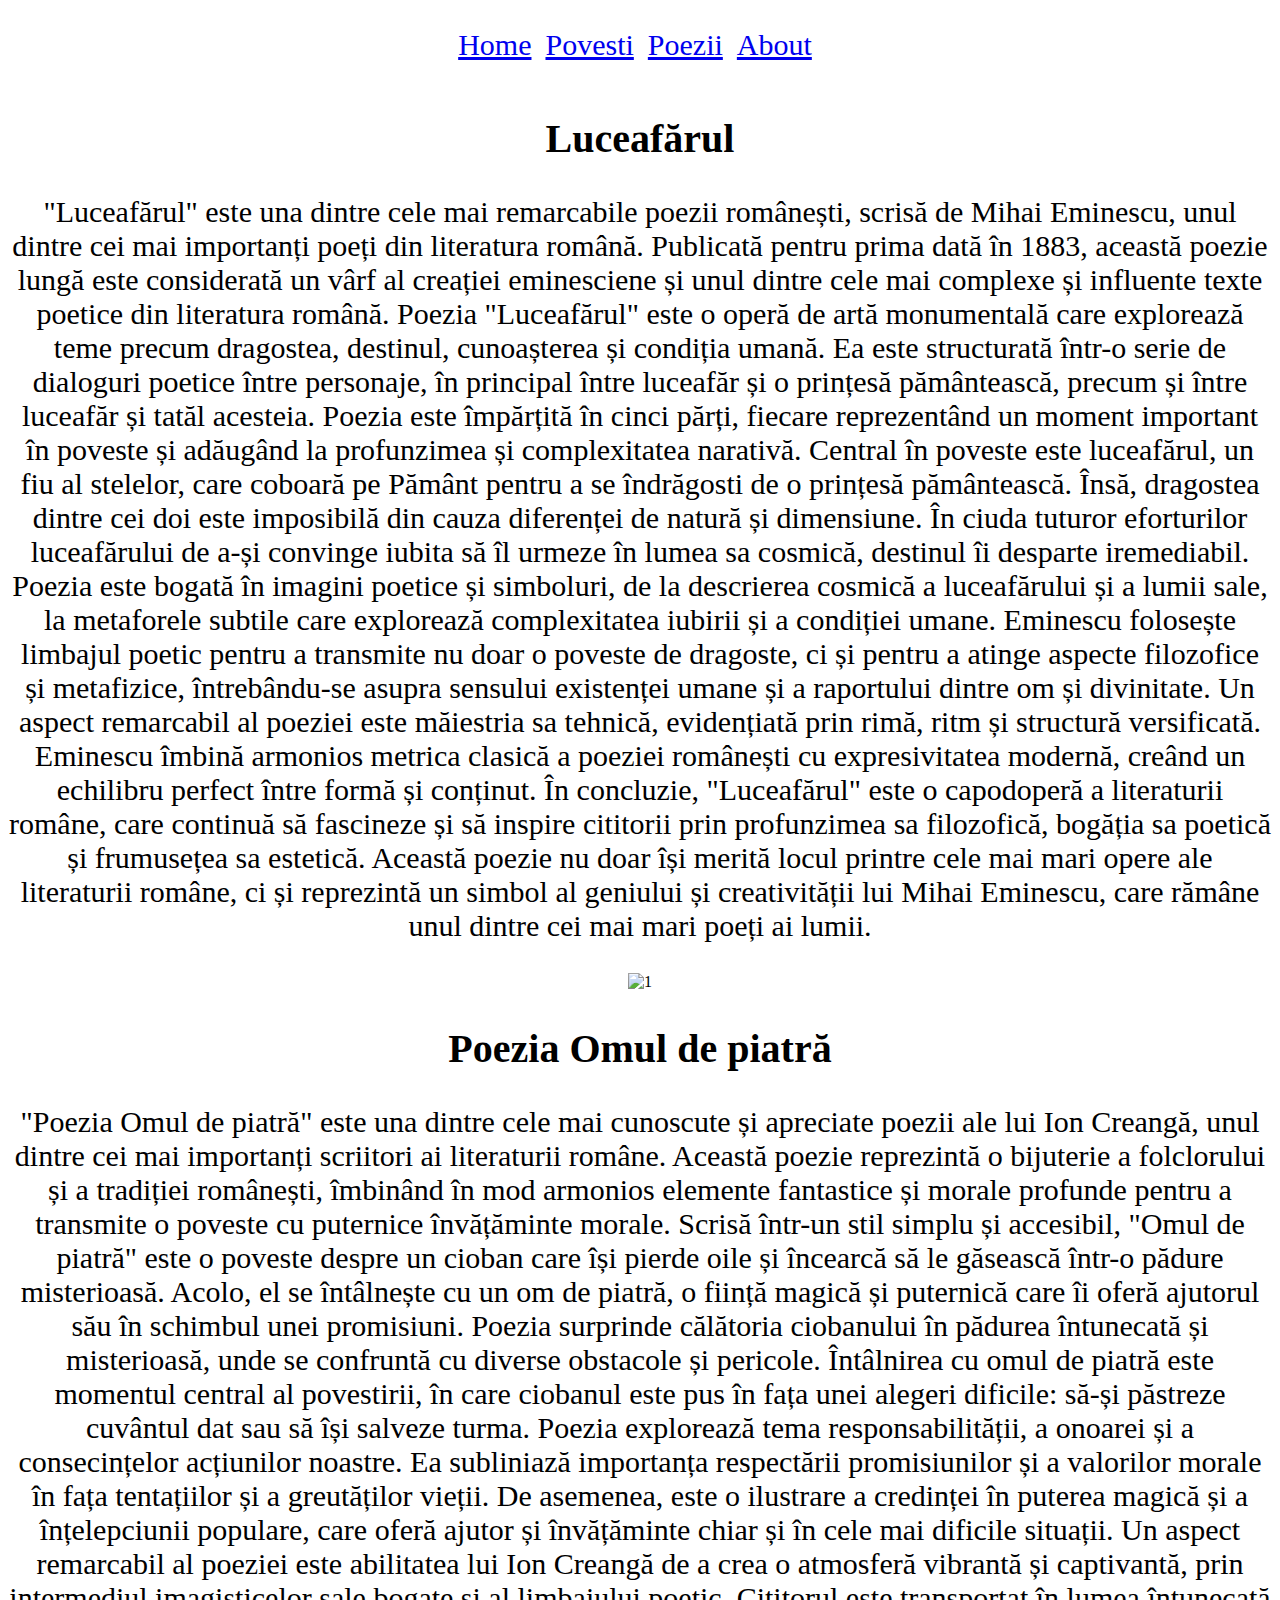
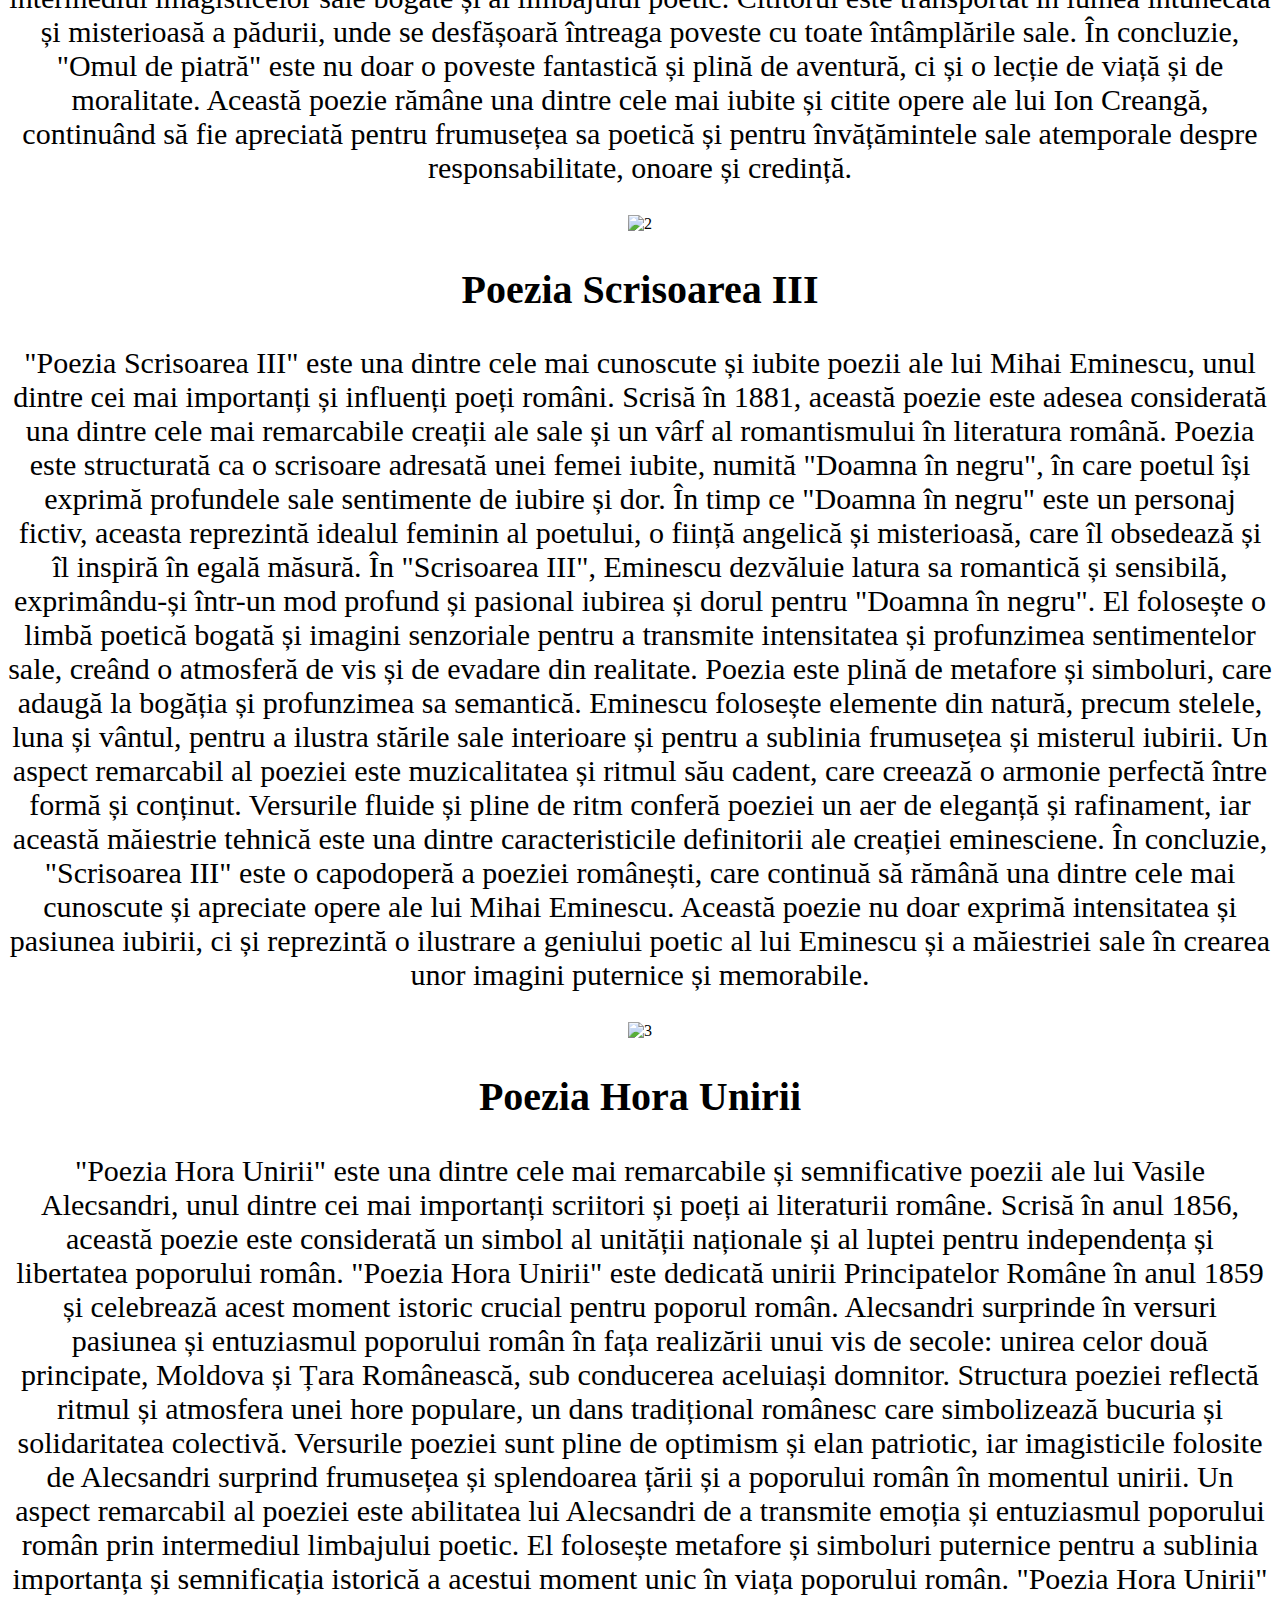
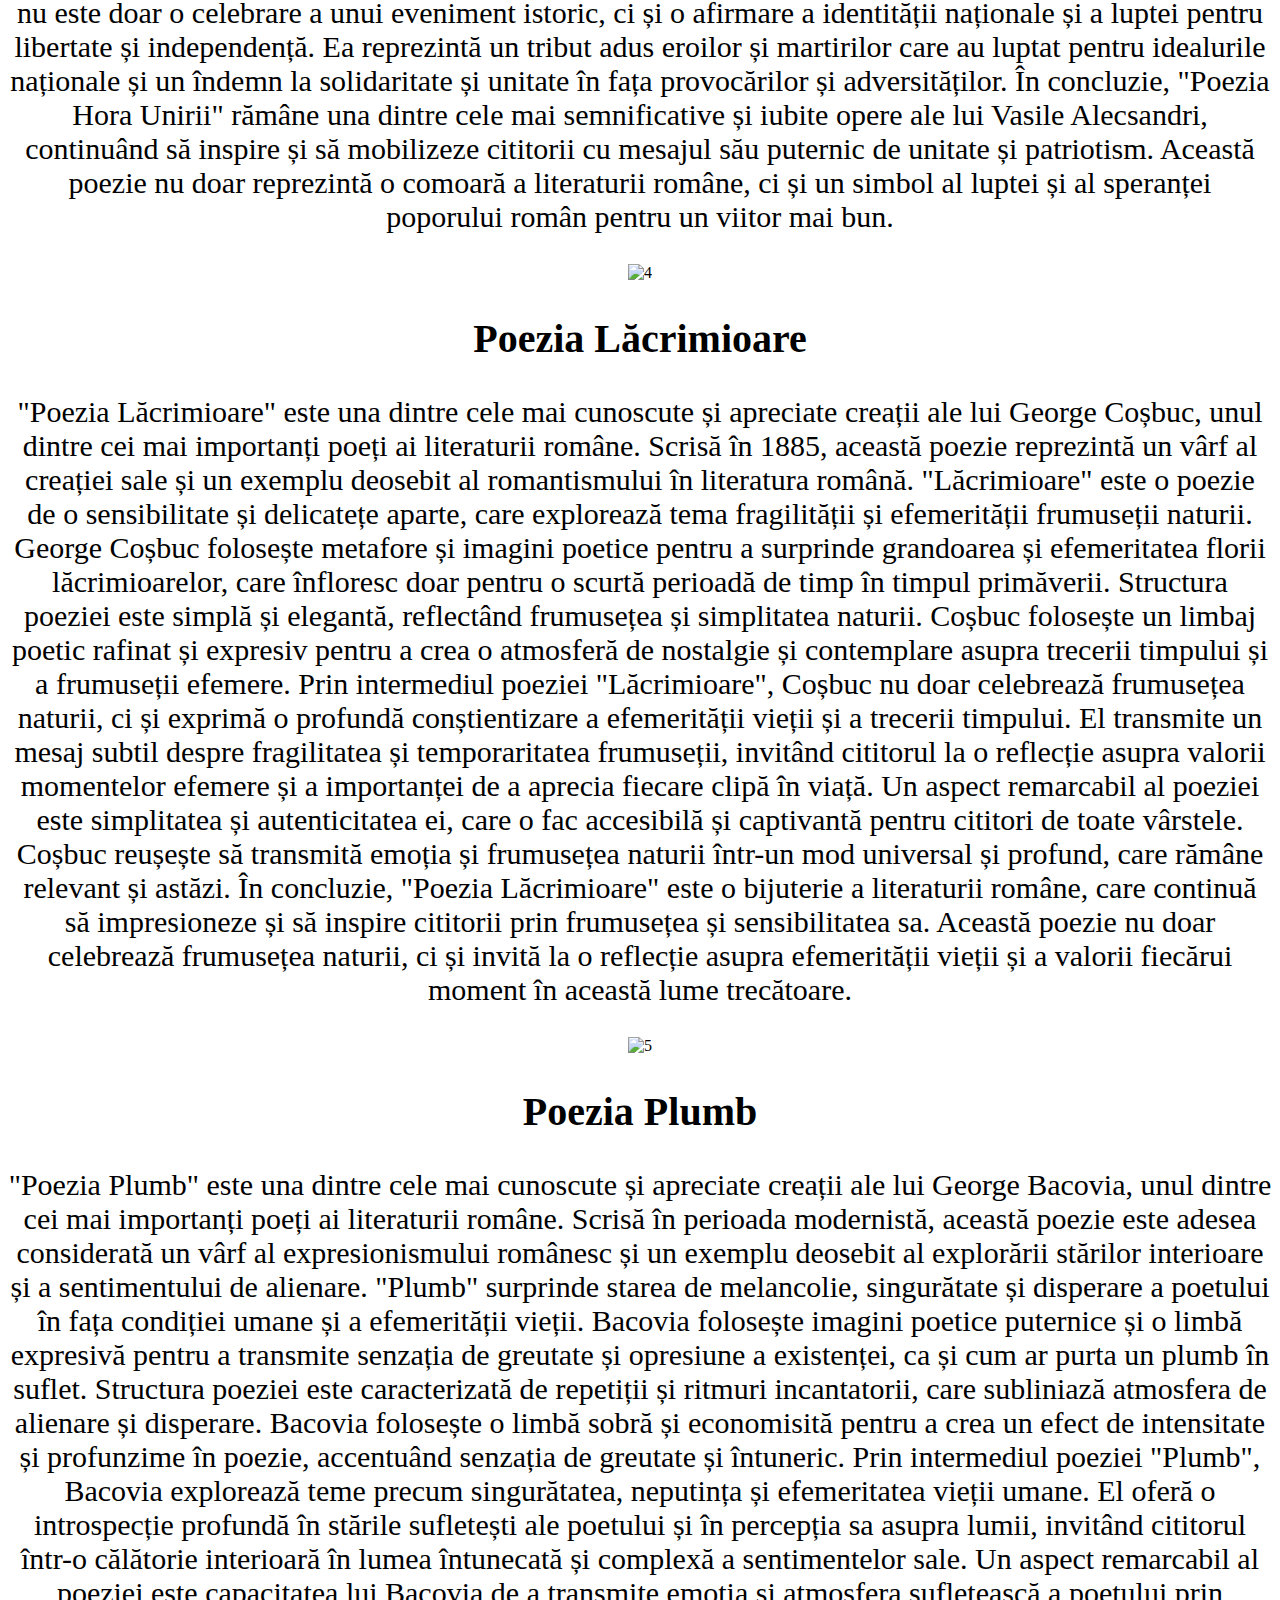
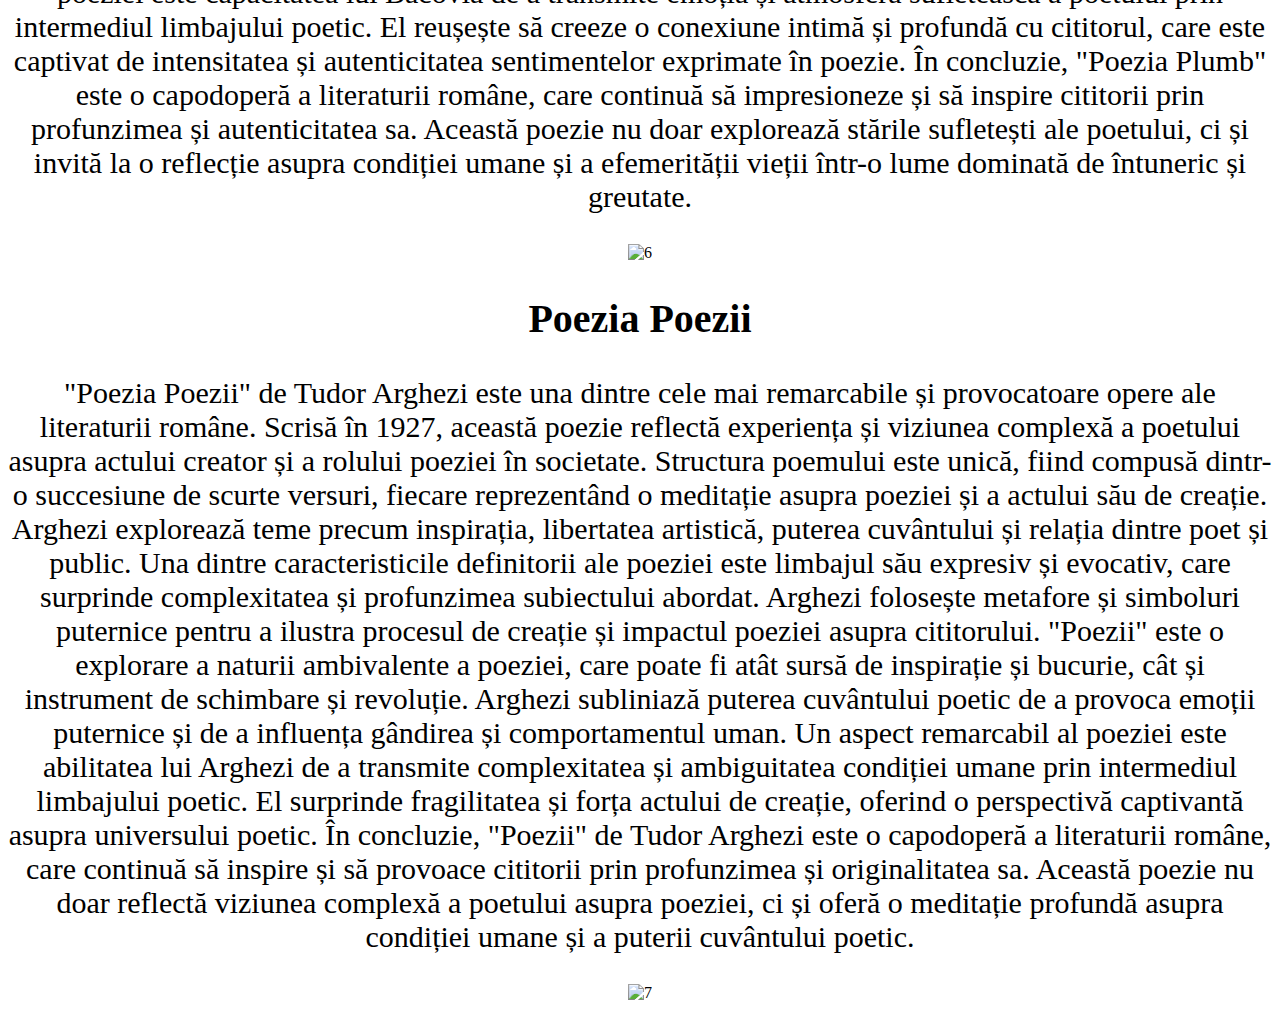
==== poezii.html @ 5ae7f4f9 "Add files via upload" ====
<!DOCTYPE html>
<head>
    <title>Poezii</title>
    <link rel="stylesheet" href="style.css">
</head>
<body>
    <ul>
        <li><a href="index.html">Home</a></li>
        <li><a href="povesti.html">Povesti</a></li>
        <li><a href="poezii.html">Poezii</a></li>
        <li><a href="conctacte.html">About</a></li>
    </ul>
    <center>
        <h2>Luceafărul</h2>
    <p>
        "Luceafărul" este una dintre cele mai remarcabile poezii românești, scrisă de Mihai Eminescu, unul dintre cei mai importanți poeți din literatura română. Publicată pentru prima dată în 1883, această poezie lungă este considerată un vârf al creației eminesciene și unul dintre cele mai complexe și influente texte poetice din literatura română.

Poezia "Luceafărul" este o operă de artă monumentală care explorează teme precum dragostea, destinul, cunoașterea și condiția umană. Ea este structurată într-o serie de dialoguri poetice între personaje, în principal între luceafăr și o prințesă pământească, precum și între luceafăr și tatăl acesteia. Poezia este împărțită în cinci părți, fiecare reprezentând un moment important în poveste și adăugând la profunzimea și complexitatea narativă.

Central în poveste este luceafărul, un fiu al stelelor, care coboară pe Pământ pentru a se îndrăgosti de o prințesă pământească. Însă, dragostea dintre cei doi este imposibilă din cauza diferenței de natură și dimensiune. În ciuda tuturor eforturilor luceafărului de a-și convinge iubita să îl urmeze în lumea sa cosmică, destinul îi desparte iremediabil.

Poezia este bogată în imagini poetice și simboluri, de la descrierea cosmică a luceafărului și a lumii sale, la metaforele subtile care explorează complexitatea iubirii și a condiției umane. Eminescu folosește limbajul poetic pentru a transmite nu doar o poveste de dragoste, ci și pentru a atinge aspecte filozofice și metafizice, întrebându-se asupra sensului existenței umane și a raportului dintre om și divinitate.

Un aspect remarcabil al poeziei este măiestria sa tehnică, evidențiată prin rimă, ritm și structură versificată. Eminescu îmbină armonios metrica clasică a poeziei românești cu expresivitatea modernă, creând un echilibru perfect între formă și conținut.

În concluzie, "Luceafărul" este o capodoperă a literaturii române, care continuă să fascineze și să inspire cititorii prin profunzimea sa filozofică, bogăția sa poetică și frumusețea sa estetică. Această poezie nu doar își merită locul printre cele mai mari opere ale literaturii române, ci și reprezintă un simbol al geniului și creativității lui Mihai Eminescu, care rămâne unul dintre cei mai mari poeți ai lumii.
    </p>
    <img src="https://upload.wikimedia.org/wikipedia/commons/e/e5/Lasc%C4%83r_Vorel_-_Luceaf%C4%83rul,_15_(28)_apr_1904.png" alt="1">
    <h2>Poezia Omul de piatră</h2>
    <p>
        "Poezia Omul de piatră" este una dintre cele mai cunoscute și apreciate poezii ale lui Ion Creangă, unul dintre cei mai importanți scriitori ai literaturii române. Această poezie reprezintă o bijuterie a folclorului și a tradiției românești, îmbinând în mod armonios elemente fantastice și morale profunde pentru a transmite o poveste cu puternice învățăminte morale.

Scrisă într-un stil simplu și accesibil, "Omul de piatră" este o poveste despre un cioban care își pierde oile și încearcă să le găsească într-o pădure misterioasă. Acolo, el se întâlnește cu un om de piatră, o ființă magică și puternică care îi oferă ajutorul său în schimbul unei promisiuni.

Poezia surprinde călătoria ciobanului în pădurea întunecată și misterioasă, unde se confruntă cu diverse obstacole și pericole. Întâlnirea cu omul de piatră este momentul central al povestirii, în care ciobanul este pus în fața unei alegeri dificile: să-și păstreze cuvântul dat sau să își salveze turma.

Poezia explorează tema responsabilității, a onoarei și a consecințelor acțiunilor noastre. Ea subliniază importanța respectării promisiunilor și a valorilor morale în fața tentațiilor și a greutăților vieții. De asemenea, este o ilustrare a credinței în puterea magică și a înțelepciunii populare, care oferă ajutor și învățăminte chiar și în cele mai dificile situații.

Un aspect remarcabil al poeziei este abilitatea lui Ion Creangă de a crea o atmosferă vibrantă și captivantă, prin intermediul imagisticelor sale bogate și al limbajului poetic. Cititorul este transportat în lumea întunecată și misterioasă a pădurii, unde se desfășoară întreaga poveste cu toate întâmplările sale.

În concluzie, "Omul de piatră" este nu doar o poveste fantastică și plină de aventură, ci și o lecție de viață și de moralitate. Această poezie rămâne una dintre cele mai iubite și citite opere ale lui Ion Creangă, continuând să fie apreciată pentru frumusețea sa poetică și pentru învățămintele sale atemporale despre responsabilitate, onoare și credință.
    </p>
    <img src="https://imagini.cartea.ro/carti_48/Carte_Omul-de-piatra_48785c.jpg" alt="2">
    <h2>Poezia Scrisoarea III</h2>
    <p>
        "Poezia Scrisoarea III" este una dintre cele mai cunoscute și iubite poezii ale lui Mihai Eminescu, unul dintre cei mai importanți și influenți poeți români. Scrisă în 1881, această poezie este adesea considerată una dintre cele mai remarcabile creații ale sale și un vârf al romantismului în literatura română.

Poezia este structurată ca o scrisoare adresată unei femei iubite, numită "Doamna în negru", în care poetul își exprimă profundele sale sentimente de iubire și dor. În timp ce "Doamna în negru" este un personaj fictiv, aceasta reprezintă idealul feminin al poetului, o ființă angelică și misterioasă, care îl obsedează și îl inspiră în egală măsură.

În "Scrisoarea III", Eminescu dezvăluie latura sa romantică și sensibilă, exprimându-și într-un mod profund și pasional iubirea și dorul pentru "Doamna în negru". El folosește o limbă poetică bogată și imagini senzoriale pentru a transmite intensitatea și profunzimea sentimentelor sale, creând o atmosferă de vis și de evadare din realitate.

Poezia este plină de metafore și simboluri, care adaugă la bogăția și profunzimea sa semantică. Eminescu folosește elemente din natură, precum stelele, luna și vântul, pentru a ilustra stările sale interioare și pentru a sublinia frumusețea și misterul iubirii.

Un aspect remarcabil al poeziei este muzicalitatea și ritmul său cadent, care creează o armonie perfectă între formă și conținut. Versurile fluide și pline de ritm conferă poeziei un aer de eleganță și rafinament, iar această măiestrie tehnică este una dintre caracteristicile definitorii ale creației eminesciene.

În concluzie, "Scrisoarea III" este o capodoperă a poeziei românești, care continuă să rămână una dintre cele mai cunoscute și apreciate opere ale lui Mihai Eminescu. Această poezie nu doar exprimă intensitatea și pasiunea iubirii, ci și reprezintă o ilustrare a geniului poetic al lui Eminescu și a măiestriei sale în crearea unor imagini puternice și memorabile.
    </p>
    <img src="https://cdn.adh.reperio.news/image-4/42993560-12c5-4316-b05a-12938066422a/index.jpeg?p=a=1&co=1.05&w=595&h=991&f=webp" alt="3">
    <h2>Poezia Hora Unirii</h2>
    <p>
        "Poezia Hora Unirii" este una dintre cele mai remarcabile și semnificative poezii ale lui Vasile Alecsandri, unul dintre cei mai importanți scriitori și poeți ai literaturii române. Scrisă în anul 1856, această poezie este considerată un simbol al unității naționale și al luptei pentru independența și libertatea poporului român.

"Poezia Hora Unirii" este dedicată unirii Principatelor Române în anul 1859 și celebrează acest moment istoric crucial pentru poporul român. Alecsandri surprinde în versuri pasiunea și entuziasmul poporului român în fața realizării unui vis de secole: unirea celor două principate, Moldova și Țara Românească, sub conducerea aceluiași domnitor.

Structura poeziei reflectă ritmul și atmosfera unei hore populare, un dans tradițional românesc care simbolizează bucuria și solidaritatea colectivă. Versurile poeziei sunt pline de optimism și elan patriotic, iar imagisticile folosite de Alecsandri surprind frumusețea și splendoarea țării și a poporului român în momentul unirii.

Un aspect remarcabil al poeziei este abilitatea lui Alecsandri de a transmite emoția și entuziasmul poporului român prin intermediul limbajului poetic. El folosește metafore și simboluri puternice pentru a sublinia importanța și semnificația istorică a acestui moment unic în viața poporului român.

"Poezia Hora Unirii" nu este doar o celebrare a unui eveniment istoric, ci și o afirmare a identității naționale și a luptei pentru libertate și independență. Ea reprezintă un tribut adus eroilor și martirilor care au luptat pentru idealurile naționale și un îndemn la solidaritate și unitate în fața provocărilor și adversităților.

În concluzie, "Poezia Hora Unirii" rămâne una dintre cele mai semnificative și iubite opere ale lui Vasile Alecsandri, continuând să inspire și să mobilizeze cititorii cu mesajul său puternic de unitate și patriotism. Această poezie nu doar reprezintă o comoară a literaturii române, ci și un simbol al luptei și al speranței poporului român pentru un viitor mai bun.
    </p>
    <img src="http://www.universdecopil.ro/images/stories/educatie/24-ianuarie-1859-unirea-principatelor/hora-unirii.JPG" alt="4">
    <h2>Poezia Lăcrimioare</h2>
    <p>
        "Poezia Lăcrimioare" este una dintre cele mai cunoscute și apreciate creații ale lui George Coșbuc, unul dintre cei mai importanți poeți ai literaturii române. Scrisă în 1885, această poezie reprezintă un vârf al creației sale și un exemplu deosebit al romantismului în literatura română.

"Lăcrimioare" este o poezie de o sensibilitate și delicatețe aparte, care explorează tema fragilității și efemerității frumuseții naturii. George Coșbuc folosește metafore și imagini poetice pentru a surprinde grandoarea și efemeritatea florii lăcrimioarelor, care înfloresc doar pentru o scurtă perioadă de timp în timpul primăverii.

Structura poeziei este simplă și elegantă, reflectând frumusețea și simplitatea naturii. Coșbuc folosește un limbaj poetic rafinat și expresiv pentru a crea o atmosferă de nostalgie și contemplare asupra trecerii timpului și a frumuseții efemere.

Prin intermediul poeziei "Lăcrimioare", Coșbuc nu doar celebrează frumusețea naturii, ci și exprimă o profundă conștientizare a efemerității vieții și a trecerii timpului. El transmite un mesaj subtil despre fragilitatea și temporaritatea frumuseții, invitând cititorul la o reflecție asupra valorii momentelor efemere și a importanței de a aprecia fiecare clipă în viață.

Un aspect remarcabil al poeziei este simplitatea și autenticitatea ei, care o fac accesibilă și captivantă pentru cititori de toate vârstele. Coșbuc reușește să transmită emoția și frumusețea naturii într-un mod universal și profund, care rămâne relevant și astăzi.

În concluzie, "Poezia Lăcrimioare" este o bijuterie a literaturii române, care continuă să impresioneze și să inspire cititorii prin frumusețea și sensibilitatea sa. Această poezie nu doar celebrează frumusețea naturii, ci și invită la o reflecție asupra efemerității vieții și a valorii fiecărui moment în această lume trecătoare.
    </p>
    <img src="https://www.cerculpoetilor.net/uploads/3/0/2/7/30271727/540px-convallaria-oliv-r2_orig.jpg" alt="5">
    <h2>Poezia Plumb</h2>
    <p>
        "Poezia Plumb" este una dintre cele mai cunoscute și apreciate creații ale lui George Bacovia, unul dintre cei mai importanți poeți ai literaturii române. Scrisă în perioada modernistă, această poezie este adesea considerată un vârf al expresionismului românesc și un exemplu deosebit al explorării stărilor interioare și a sentimentului de alienare.

"Plumb" surprinde starea de melancolie, singurătate și disperare a poetului în fața condiției umane și a efemerității vieții. Bacovia folosește imagini poetice puternice și o limbă expresivă pentru a transmite senzația de greutate și opresiune a existenței, ca și cum ar purta un plumb în suflet.

Structura poeziei este caracterizată de repetiții și ritmuri incantatorii, care subliniază atmosfera de alienare și disperare. Bacovia folosește o limbă sobră și economisită pentru a crea un efect de intensitate și profunzime în poezie, accentuând senzația de greutate și întuneric.

Prin intermediul poeziei "Plumb", Bacovia explorează teme precum singurătatea, neputința și efemeritatea vieții umane. El oferă o introspecție profundă în stările sufletești ale poetului și în percepția sa asupra lumii, invitând cititorul într-o călătorie interioară în lumea întunecată și complexă a sentimentelor sale.

Un aspect remarcabil al poeziei este capacitatea lui Bacovia de a transmite emoția și atmosfera sufletească a poetului prin intermediul limbajului poetic. El reușește să creeze o conexiune intimă și profundă cu cititorul, care este captivat de intensitatea și autenticitatea sentimentelor exprimate în poezie.

În concluzie, "Poezia Plumb" este o capodoperă a literaturii române, care continuă să impresioneze și să inspire cititorii prin profunzimea și autenticitatea sa. Această poezie nu doar explorează stările sufletești ale poetului, ci și invită la o reflecție asupra condiției umane și a efemerității vieții într-o lume dominată de întuneric și greutate.
    </p>
    <img src="https://i0.wp.com/colectionaradecarti.ro/wp-content/uploads/2020/10/plumb-de-george-bacovia-14889048512451594106.jpg?resize=390,600&ssl=1" alt="6">
    <h2>Poezia Poezii</h2>
    <p>
        "Poezia Poezii" de Tudor Arghezi este una dintre cele mai remarcabile și provocatoare opere ale literaturii române. Scrisă în 1927, această poezie reflectă experiența și viziunea complexă a poetului asupra actului creator și a rolului poeziei în societate.

Structura poemului este unică, fiind compusă dintr-o succesiune de scurte versuri, fiecare reprezentând o meditație asupra poeziei și a actului său de creație. Arghezi explorează teme precum inspirația, libertatea artistică, puterea cuvântului și relația dintre poet și public.

Una dintre caracteristicile definitorii ale poeziei este limbajul său expresiv și evocativ, care surprinde complexitatea și profunzimea subiectului abordat. Arghezi folosește metafore și simboluri puternice pentru a ilustra procesul de creație și impactul poeziei asupra cititorului.

"Poezii" este o explorare a naturii ambivalente a poeziei, care poate fi atât sursă de inspirație și bucurie, cât și instrument de schimbare și revoluție. Arghezi subliniază puterea cuvântului poetic de a provoca emoții puternice și de a influența gândirea și comportamentul uman.

Un aspect remarcabil al poeziei este abilitatea lui Arghezi de a transmite complexitatea și ambiguitatea condiției umane prin intermediul limbajului poetic. El surprinde fragilitatea și forța actului de creație, oferind o perspectivă captivantă asupra universului poetic.

În concluzie, "Poezii" de Tudor Arghezi este o capodoperă a literaturii române, care continuă să inspire și să provoace cititorii prin profunzimea și originalitatea sa. Această poezie nu doar reflectă viziunea complexă a poetului asupra poeziei, ci și oferă o meditație profundă asupra condiției umane și a puterii cuvântului poetic.
    </p>
    <img src="https://lh5.googleusercontent.com/X843iPgU1DtfO8-LtByjH-lCjgA4KMPuvLqFcxlMJPJfjYSa6szBRWSJm89xKRwieog1nGhuCzjSun7lIZDfBYNqPm_-GAGJ4KsikcfUYt0PCKYGylbru2x0BhffPSqzq-_YPxON2AnH9kzhTMHHMq4" alt="7">
    </center>
    
</body>
---- style.css ----
ul {
    list-style-type: none;
    margin: 0;
    padding: 20px 30px;
    text-align: center;
    color: rgb(0, 0, 0);
}
ul li {
    display: inline;
    margin-right: 10px;
    font-size: 30px;
}
ol {
    font-size: 40px;
    text-align: center;
}
p {
    text-align: center;
    color: rgb(0, 0, 0);
    font-size: 30px;
}
h1 {
    text-align: center;
    font-size: 40px;
}
h2 {
    text-align: center;
    font-size: 40px;
}
img  {
    text-align: center;
}
table {
    width: 100%;
    border-collapse: collapse;
}
th, td {
    border: 1px solid black;
    padding: 8px;
    text-align: left;
}
th {
    background-color: #f2f2f2;
}
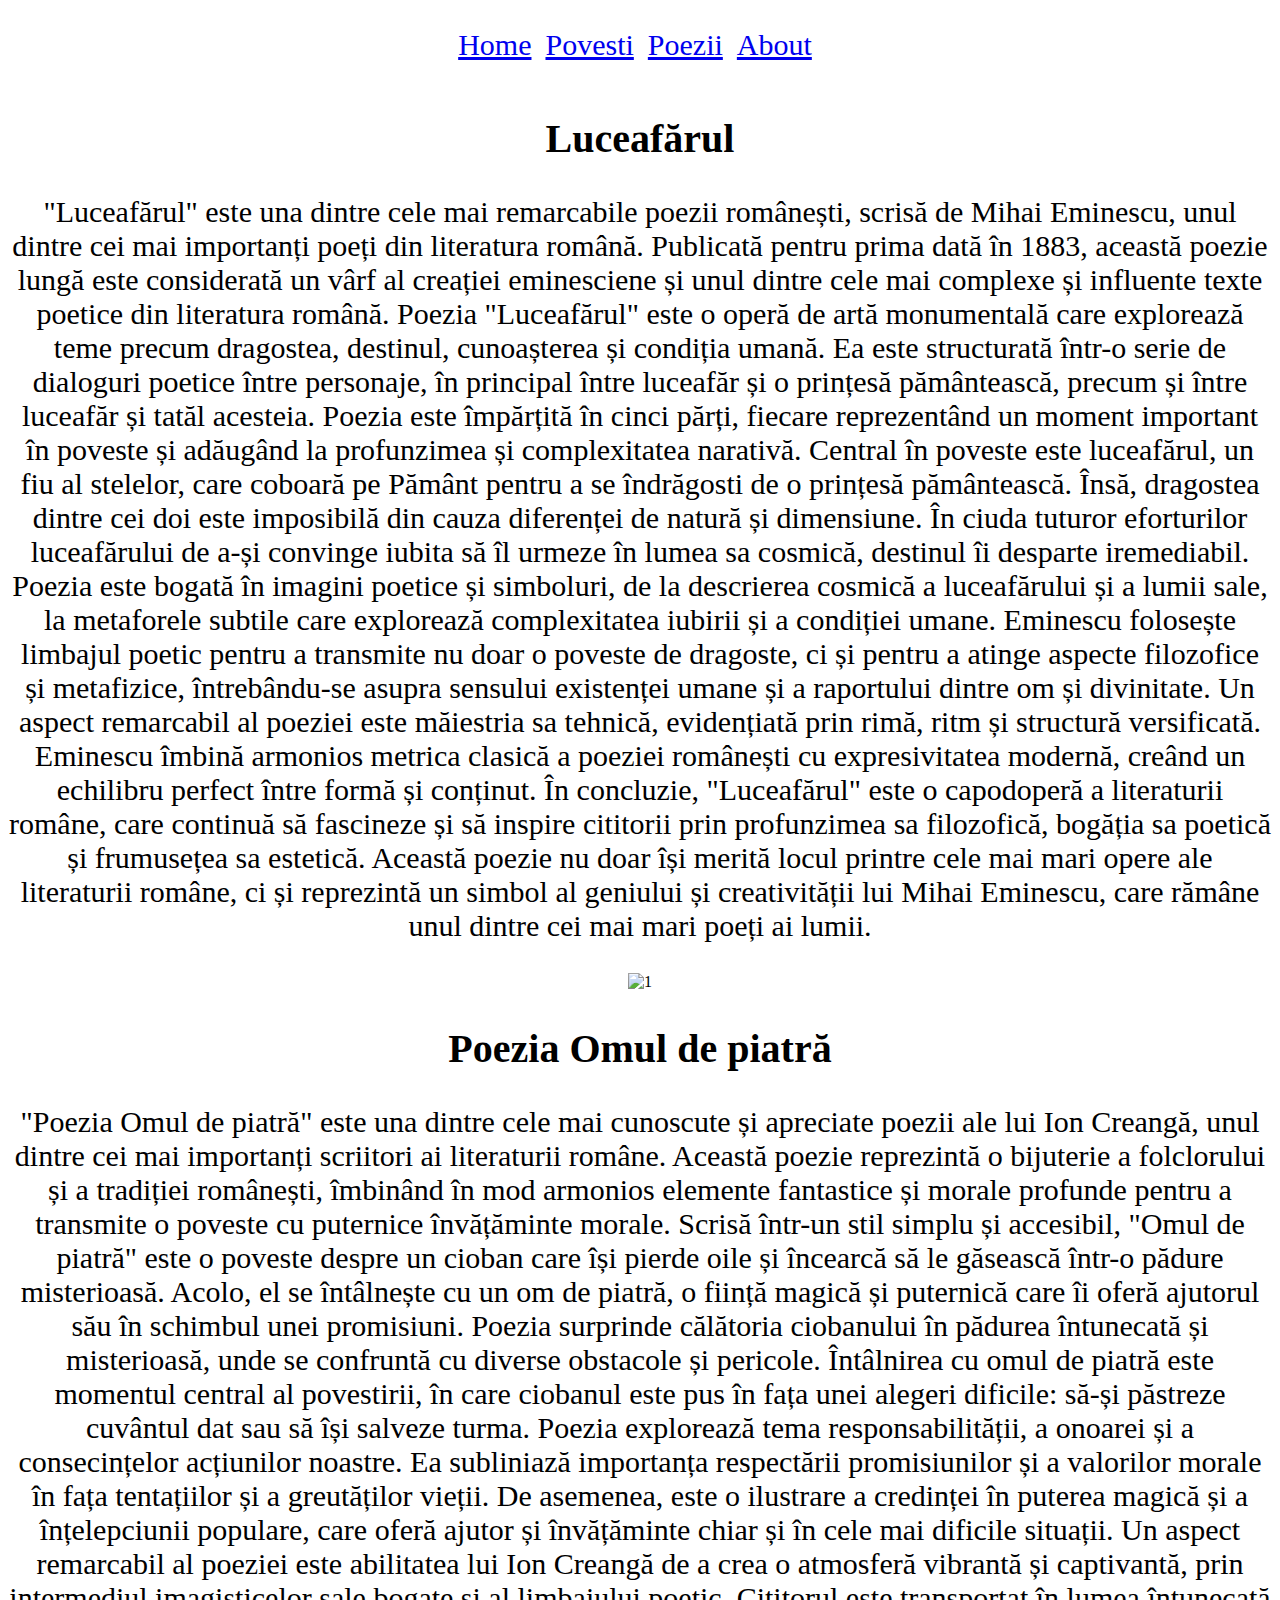
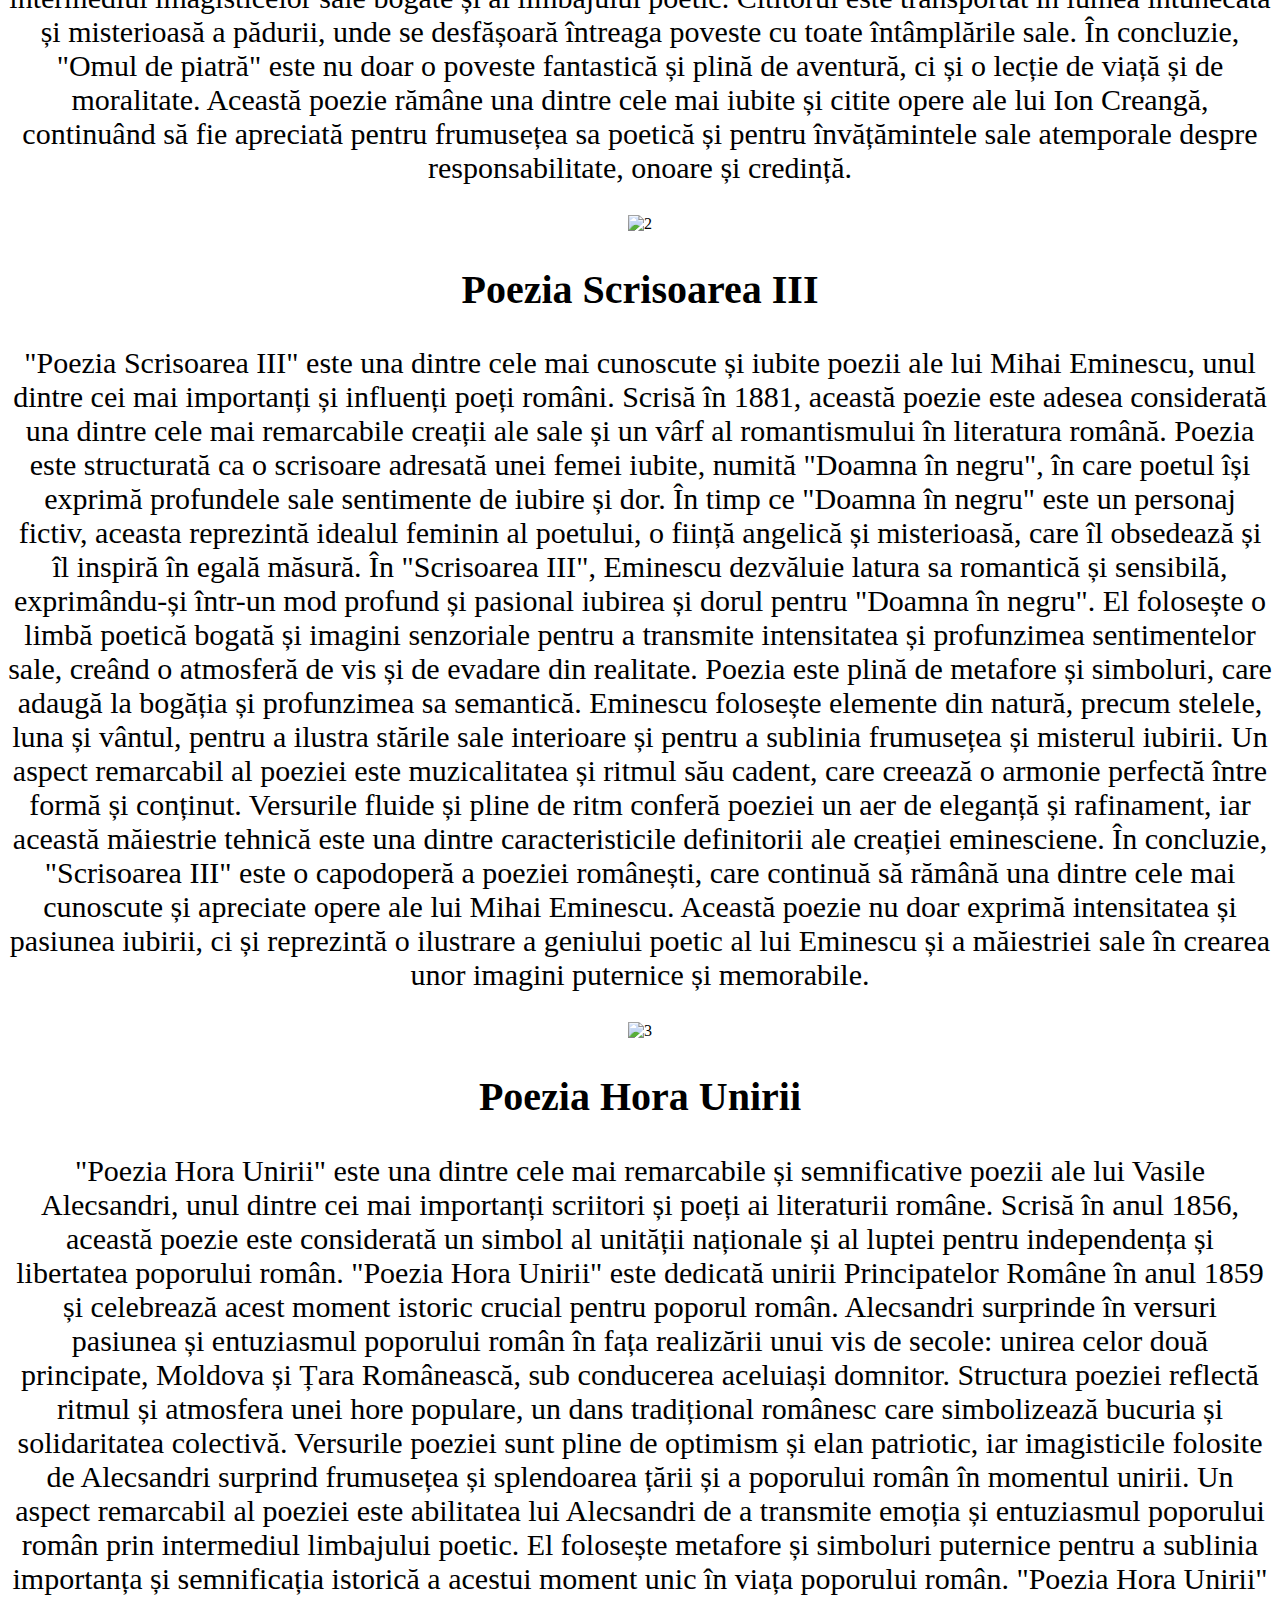
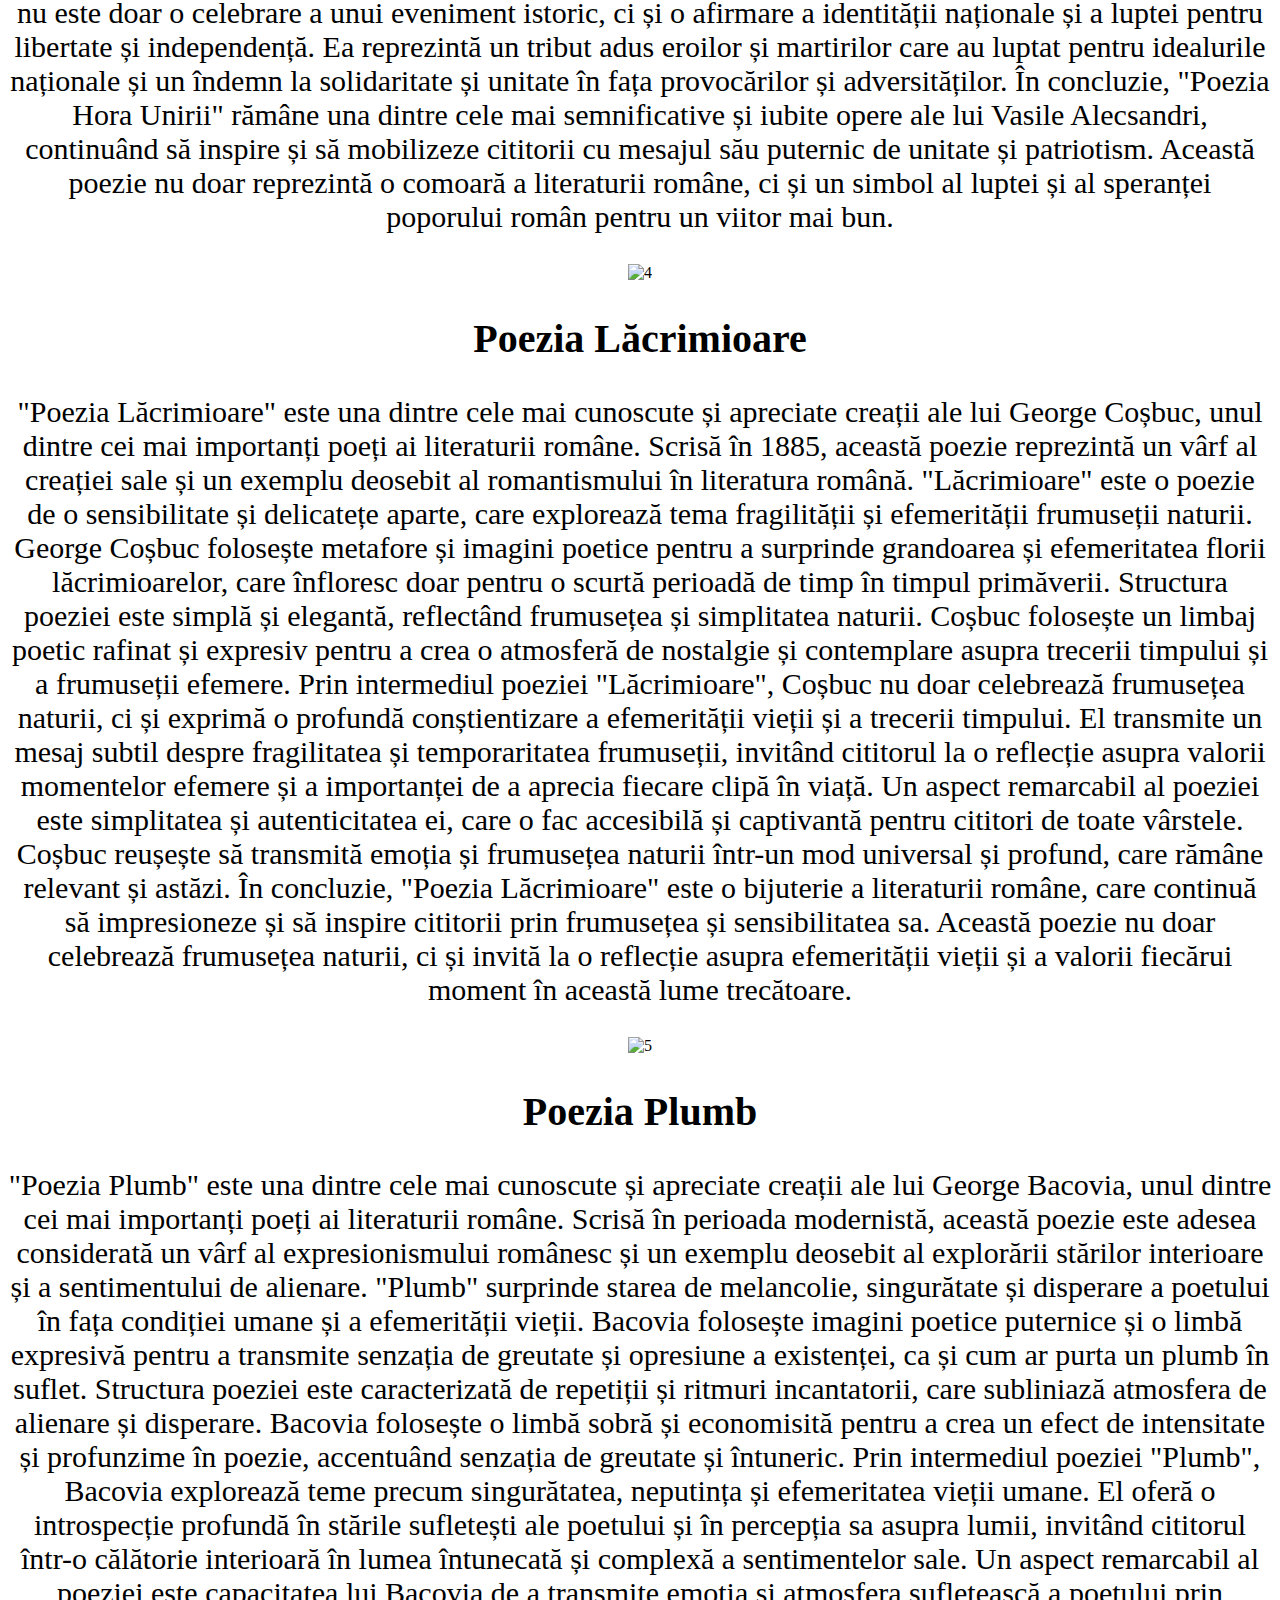
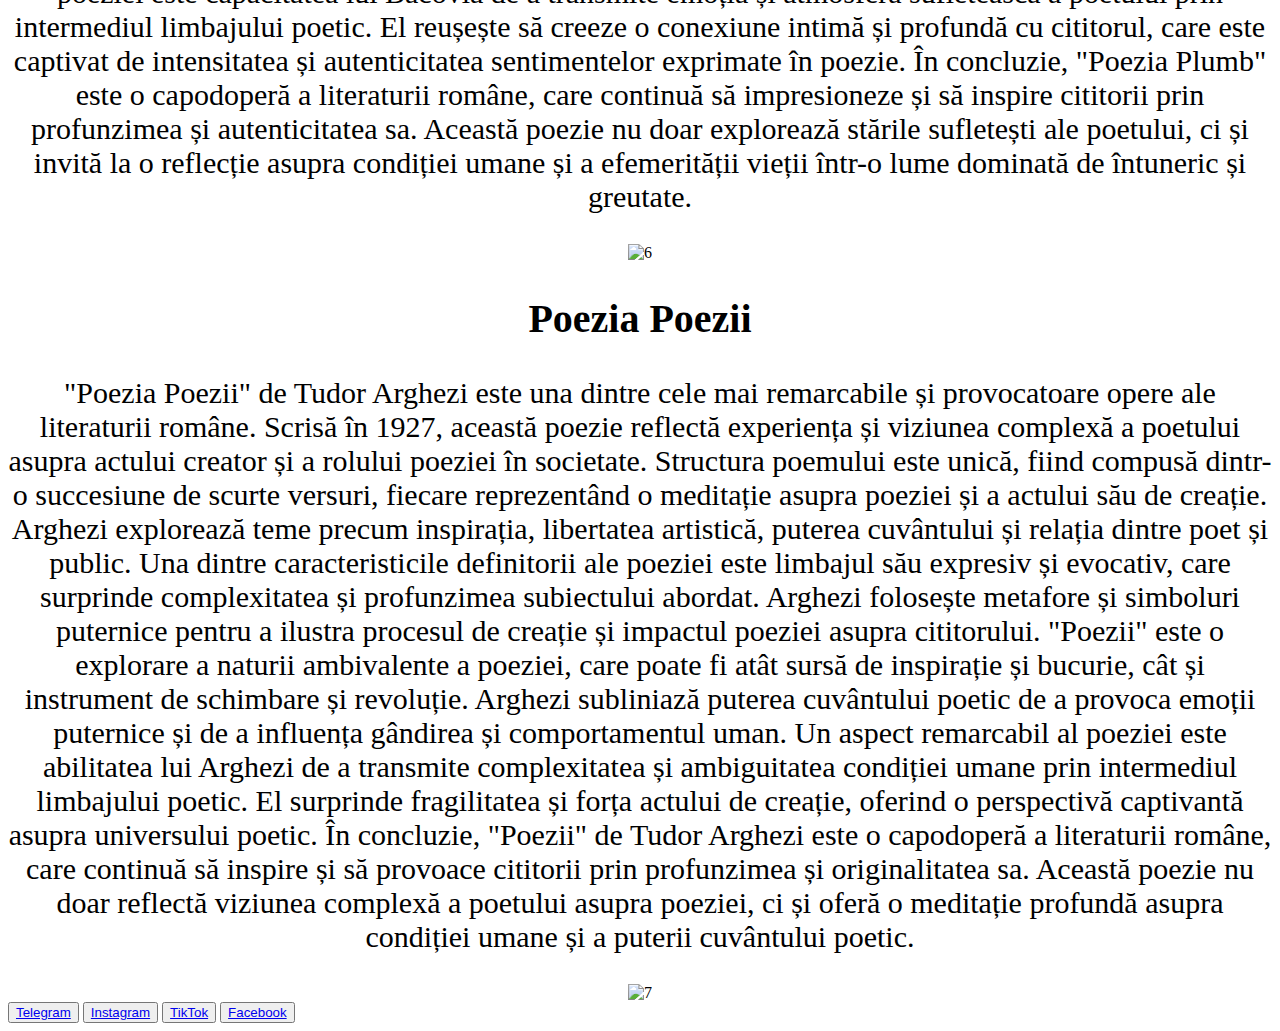
==== commit 3b3faab1: "Add files via upload" ====
--- a/poezii.html
+++ b/poezii.html
@@ -117,5 +117,9 @@
     </p>
     <img src="https://lh5.googleusercontent.com/X843iPgU1DtfO8-LtByjH-lCjgA4KMPuvLqFcxlMJPJfjYSa6szBRWSJm89xKRwieog1nGhuCzjSun7lIZDfBYNqPm_-GAGJ4KsikcfUYt0PCKYGylbru2x0BhffPSqzq-_YPxON2AnH9kzhTMHHMq4" alt="7">
     </center>
+    <button><a href="https://telegram.org/">Telegram</a></button>
+    <button><a href="https://www.instagram.com/">Instagram</a></button>
+    <button><a href="https://www.tiktok.com/">TikTok</a></button>
+    <button><a href="https://www.facebook.com/">Facebook</a></button>
     
 </body>
